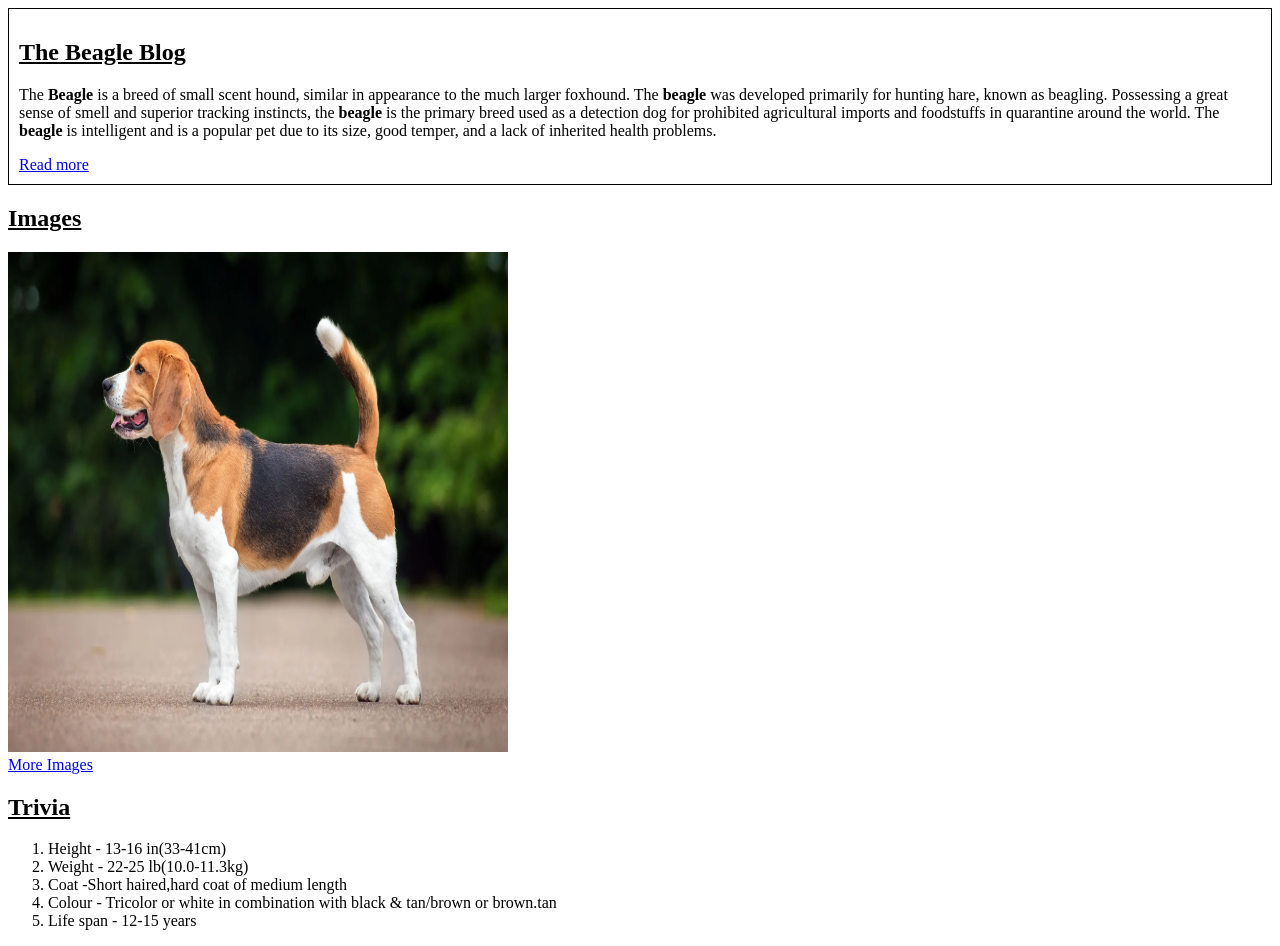
==== index.html @ f7f7cd2d "my first commit" ====
<!DOCTYPE html>
<html lang="en">
<head>
    <meta charset="UTF-8">
    <meta http-equiv="X-UA-Compatible" content="IE=edge">
    <meta name="viewport" content="width=device-width, initial-scale=1.0">
    <title>Beagle</title>
   <style>
    .border {
    border: 1px black solid;
    padding: 10px;
}
   </style>
</head>
<body>
    <!-- nav bar -->
    <section>
        <div class="border">
            
                <h1><u>The Beagle Blog</u></h1>
         
                <p>
                 The <b>Beagle</b> is a breed of small scent hound, similar in appearance to the much larger foxhound. The <b>beagle</b> was developed primarily for hunting hare, known as beagling. Possessing a great sense of smell and superior tracking instincts, the <b>beagle</b> is the primary breed used as a detection dog for prohibited agricultural imports and foodstuffs in quarantine around the world. The <b>beagle</b> is intelligent and is a popular pet due to its size, good temper, and a lack of inherited health problems.
                </p>
                   <a href="https://en.wikipedia.org/wiki/Beagle" alt="Read more">Read more</a>  
                
        </div>
        </section>
        <!-- image -->
    <section>
        <div>
            <h1><u>Images</u></h1>
    <img src="./beagle-hound-dog.webp" alt="error" width="500" height="500">
    <br>
    <a href="https://www.google.com/search?q=beagle&rlz=1C5CHFA_enUS944US945&sxsrf=ALiCzsYi_xLzuX5-mgRt-U2UMiiEwhaCTA:1672839794160&source=lnms&tbm=isch&sa=X&ved=2ahUKEwiat8ntha78AhVnDbcAHX7UCYYQ_AUoAXoECAEQAw&biw=1629&bih=894&dpr=2.2" alt="More images" target="_blank">
        More Images
    </a>
        </div>
    </section>
    <!-- end -->
    <section>
        <div>
            <h1><u>Trivia</u></h1>
            <ol type="1">
                 <li>Height - 13-16 in(33-41cm)</li>
                 <li>Weight - 22-25 lb(10.0-11.3kg)</li>
                 <li>Coat -Short haired,hard coat of medium length</li>
                 <li>Colour - Tricolor or white in combination with black & tan/brown or brown.tan</li>
                 <li>Life span - 12-15 years</li>
            </ol>
        </div>
    </section>

</body>
</html>
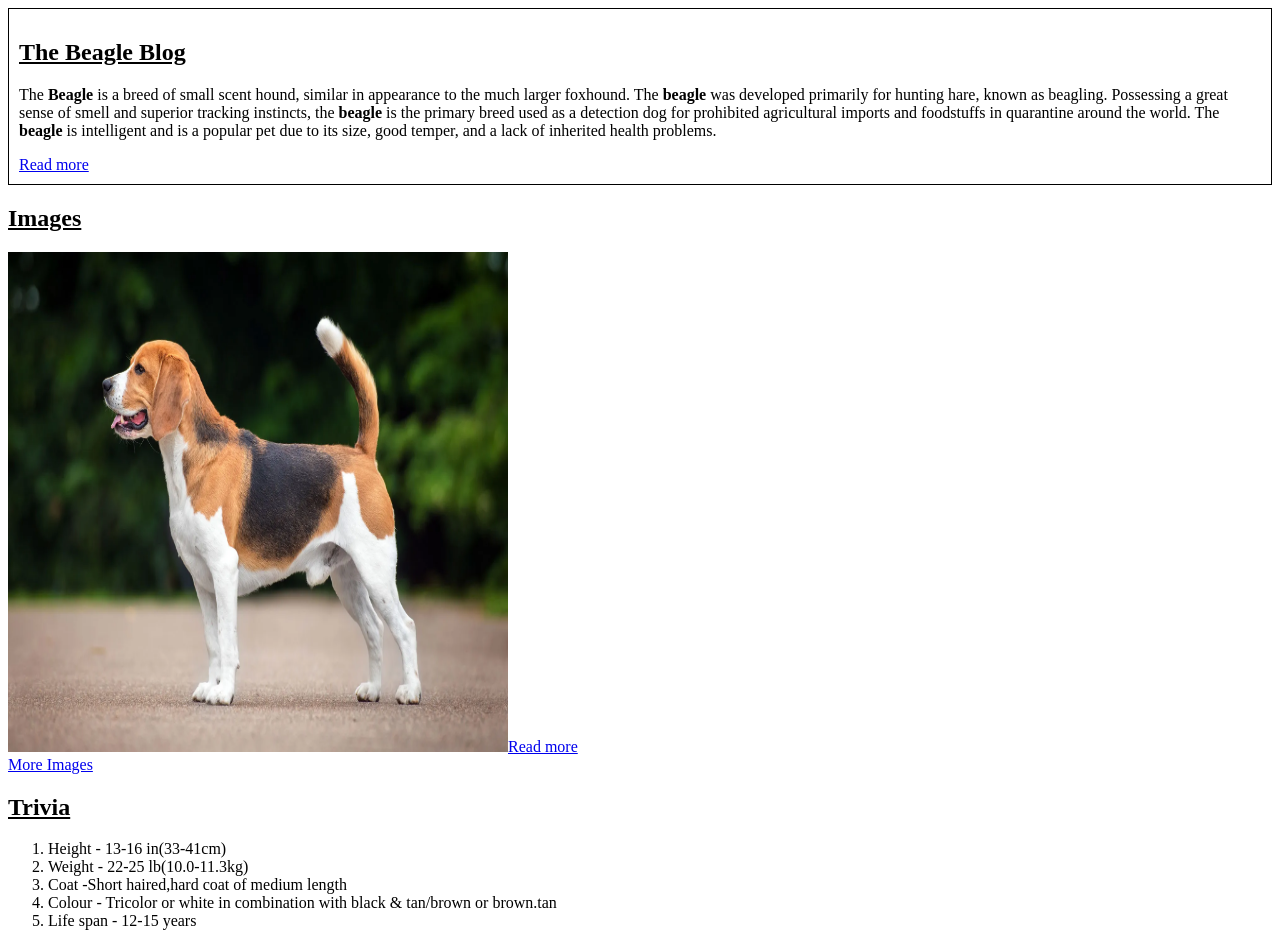
==== commit c8a679b4: "contest-2mod-1" ====
--- a/index.html
+++ b/index.html
@@ -1,55 +1,74 @@
 <!DOCTYPE html>
 <html lang="en">
-<head>
-    <meta charset="UTF-8">
-    <meta http-equiv="X-UA-Compatible" content="IE=edge">
-    <meta name="viewport" content="width=device-width, initial-scale=1.0">
+  <head>
+    <meta charset="UTF-8" />
+    <meta http-equiv="X-UA-Compatible" content="IE=edge" />
+    <meta name="viewport" content="width=device-width, initial-scale=1.0" />
     <title>Beagle</title>
-   <style>
-    .border {
-    border: 1px black solid;
-    padding: 10px;
-}
-   </style>
-</head>
-<body>
+    <style>
+      .border {
+        border: 1px black solid;
+        padding: 10px;
+      }
+    </style>
+  </head>
+  <body>
     <!-- nav bar -->
     <section>
-        <div class="border">
-            
-                <h1><u>The Beagle Blog</u></h1>
-         
-                <p>
-                 The <b>Beagle</b> is a breed of small scent hound, similar in appearance to the much larger foxhound. The <b>beagle</b> was developed primarily for hunting hare, known as beagling. Possessing a great sense of smell and superior tracking instincts, the <b>beagle</b> is the primary breed used as a detection dog for prohibited agricultural imports and foodstuffs in quarantine around the world. The <b>beagle</b> is intelligent and is a popular pet due to its size, good temper, and a lack of inherited health problems.
-                </p>
-                   <a href="https://en.wikipedia.org/wiki/Beagle" alt="Read more">Read more</a>  
-                
-        </div>
-        </section>
-        <!-- image -->
+      <div class="border">
+        <h1><u>The Beagle Blog</u></h1>
+
+        <p>
+          The <b>Beagle</b> is a breed of small scent hound, similar in
+          appearance to the much larger foxhound. The <b>beagle</b> was
+          developed primarily for hunting hare, known as beagling. Possessing a
+          great sense of smell and superior tracking instincts, the
+          <b>beagle</b> is the primary breed used as a detection dog for
+          prohibited agricultural imports and foodstuffs in quarantine around
+          the world. The <b>beagle</b> is intelligent and is a popular pet due
+          to its size, good temper, and a lack of inherited health problems.
+        </p>
+        <a href="https://en.wikipedia.org/wiki/Beagle" alt="Read more"
+          >Read more</a
+        >
+      </div>
+    </section>
+    <!-- image -->
     <section>
-        <div>
-            <h1><u>Images</u></h1>
-    <img src="./beagle-hound-dog.webp" alt="error" width="500" height="500">
-    <br>
-    <a href="https://www.google.com/search?q=beagle&rlz=1C5CHFA_enUS944US945&sxsrf=ALiCzsYi_xLzuX5-mgRt-U2UMiiEwhaCTA:1672839794160&source=lnms&tbm=isch&sa=X&ved=2ahUKEwiat8ntha78AhVnDbcAHX7UCYYQ_AUoAXoECAEQAw&biw=1629&bih=894&dpr=2.2" alt="More images" target="_blank">
-        More Images
-    </a>
-        </div>
+      <div>
+        <h1><u>Images</u></h1>
+        <img
+          src="./beagle-hound-dog.webp"
+          alt="error"
+          width="500"
+          height="500"
+        /><a href="https://en.wikipedia.org/wiki/Beagle" alt="Read more"
+        >Read more</a>
+        <br />
+        <a
+          href="https://www.google.com/search?q=beagle&rlz=1C5CHFA_enUS944US945&sxsrf=ALiCzsYi_xLzuX5-mgRt-U2UMiiEwhaCTA:1672839794160&source=lnms&tbm=isch&sa=X&ved=2ahUKEwiat8ntha78AhVnDbcAHX7UCYYQ_AUoAXoECAEQAw&biw=1629&bih=894&dpr=2.2"
+          alt="More images"
+          target="_blank"
+        >
+          More Images
+        </a>
+      </div>
     </section>
     <!-- end -->
     <section>
-        <div>
-            <h1><u>Trivia</u></h1>
-            <ol type="1">
-                 <li>Height - 13-16 in(33-41cm)</li>
-                 <li>Weight - 22-25 lb(10.0-11.3kg)</li>
-                 <li>Coat -Short haired,hard coat of medium length</li>
-                 <li>Colour - Tricolor or white in combination with black & tan/brown or brown.tan</li>
-                 <li>Life span - 12-15 years</li>
-            </ol>
-        </div>
+      <div>
+        <h1><u>Trivia</u></h1>
+        <ol type="1">
+          <li>Height - 13-16 in(33-41cm)</li>
+          <li>Weight - 22-25 lb(10.0-11.3kg)</li>
+          <li>Coat -Short haired,hard coat of medium length</li>
+          <li>
+            Colour - Tricolor or white in combination with black & tan/brown or
+            brown.tan
+          </li>
+          <li>Life span - 12-15 years</li>
+        </ol>
+      </div>
     </section>
-
-</body>
-</html>+  </body>
+</html>
